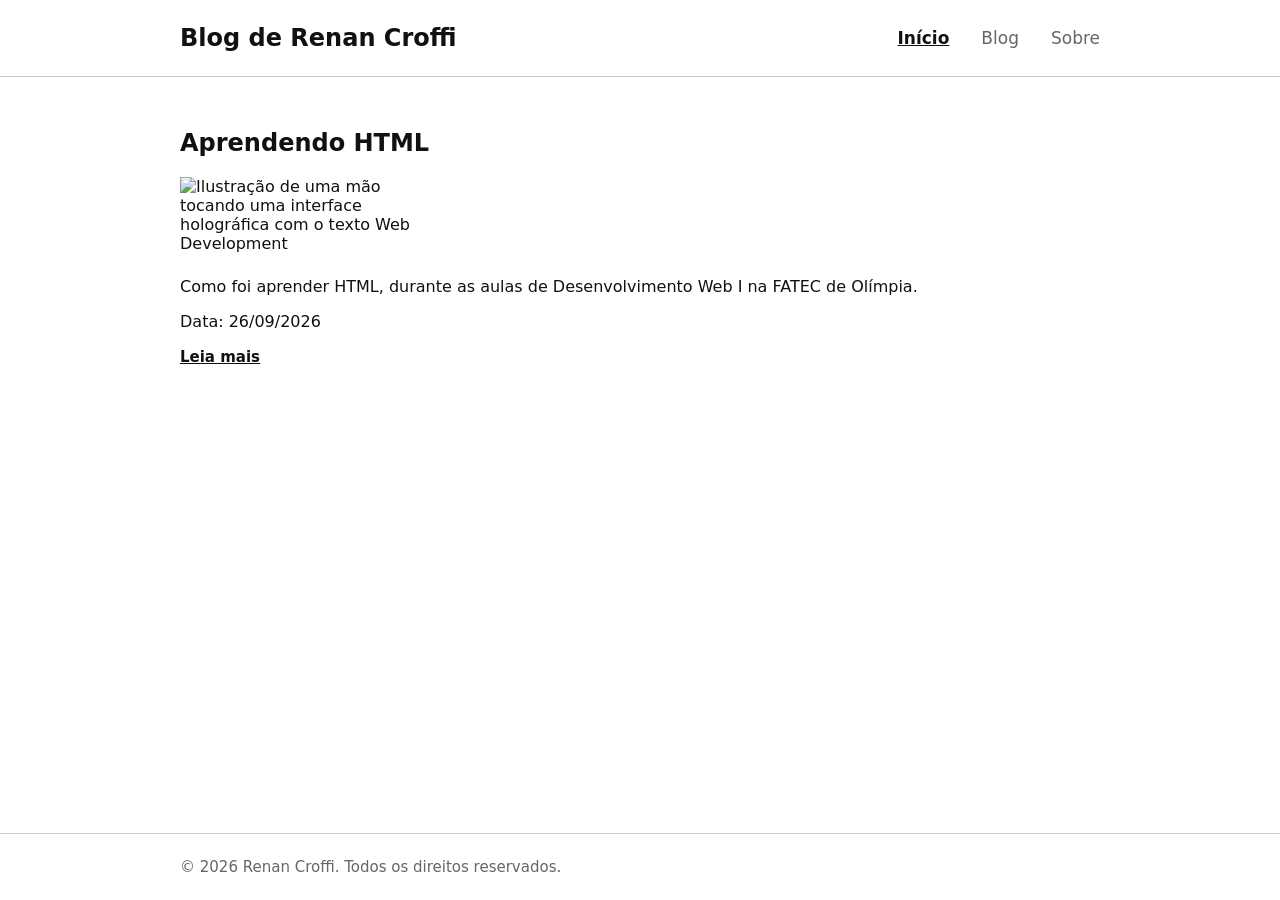
==== index.html @ 40daeb01 "feat: formulario de contato na pagina sobre + ajustes de acessibilidade e readme - adiciona o formul" ====
<!doctype html>
<html lang="pt-BR">
  <head>
    <meta charset="UTF-8" />
    <meta name="viewport" content="width=device-width, initial-scale=1.0" />
    <title>Blog de Renan Croffi</title>
    <link rel="stylesheet" href="./assets/css/style.css" />
  </head>
  <body>
    <header>
      <div class="container">
        <h1>Blog de Renan Croffi</h1>
        <nav>
          <ul>
            <li><a href="index.html" class="ativo">Início</a></li>
            <li><a href="post.html">Blog</a></li>
            <li><a href="sobre.html">Sobre</a></li>
          </ul>
        </nav>
      </div>
    </header>

    <main class="container">
      <article>
        <h2>Aprendendo HTML</h2>
        <img
          src="./assets/img/webdev.jpg"
          alt="Ilustração de uma mão tocando uma interface holográfica com o texto Web Development"
          id="miniatura"
        />
        <p>
          Como foi aprender HTML, durante as aulas de Desenvolvimento Web I na
          FATEC de Olímpia.
        </p>
        <p>Data: 26/09/2026</p>
        <nav>
          <a href="post.html" class="leia-mais">Leia mais</a>
        </nav>
      </article>
    </main>

    <footer>
      <div class="container">
        <p>&copy; 2026 Renan Croffi. Todos os direitos reservados.</p>
      </div>
    </footer>
  </body>
</html>
---- assets/css/style.css ----
body {
  background-color: #ffffff;
  font-family:
    system-ui,
    -apple-system,
    "Segoe UI",
    Roboto,
    Helvetica,
    Arial,
    sans-serif;
  color: #111111;
  margin: 0;
  min-height: 100vh;
  display: flex;
  flex-direction: column;
}

.container {
  box-sizing: border-box;
  max-width: 960px;
  margin: 0 auto;
  padding: 0 20px;
}

header {
  border-bottom: 1px solid #cccccc;
}

header .container {
  display: flex;
  justify-content: space-between;
  align-items: center;
  padding: 24px 20px;
}

header h1 {
  font-size: 24px;
  margin: 0;
}

header nav ul {
  list-style: none;
  display: flex;
  gap: 32px;
  margin: 0;
  padding: 0;
}

header nav a {
  text-decoration: none;
  color: #666666;
  font-size: 17px;
}

header nav a:hover {
  color: #111111;
}

header nav a.ativo {
  color: #111111;
  font-weight: bold;
  text-decoration: underline;
}

main {
  flex: 1;
}

main.container {
  width: 100%;
  padding-top: 32px;
  padding-bottom: 48px;
}

footer {
  border-top: 1px solid #cccccc;
}

footer .container {
  padding: 24px 20px;
}

footer p {
  margin: 0;
  color: #666666;
  font-size: 15px;
}

.leia-mais {
  color: #111111;
  font-weight: bold;
  font-size: 15px;
  text-decoration: underline;
}

.leia-mais:hover {
  color: #666666;
}

.voltar {
  color: #111111;
  font-weight: bold;
  font-size: 15px;
  text-decoration: underline;
}

.voltar:hover {
  color: #666666;
}

#webdev {
  display: block;
  width: 100%;
  height: auto;
  margin-bottom: 24px;
}

#miniatura {
  display: block;
  width: 25%;
  height: auto;
  margin-bottom: 24px;
}

.conteudo-sobre {
  display: flex;
  flex-direction: row;
  flex-wrap: nowrap;
  align-items: flex-start;
  gap: 40px;
  max-width: 1200px;
  margin: 40px auto;
  padding: 0 20px;
}

.coluna-foto {
  display: flex;
  flex-direction: column;
  align-items: flex-start;
  flex-shrink: 0;
}

.box-text,
.box-texto {
  flex: 1;
}

#Perfil {
  display: block;
  width: 100%;
  height: auto;
  max-width: 360px;
}

.img-perfil {
  display: inline-block;
  border: 1px solid #ddd;
  box-shadow: 0 4px 8px rgba(0, 0, 0, 0.1);
  padding: 15px;
  margin: 10px 0 12px;
  background-color: white;
  flex-shrink: 0;
  transition:
    transform 0.2s ease,
    box-shadow 0.2s ease;
}

.nav-voltar {
  margin-top: 28px;
  padding-top: 18px;
  border-top: 1px solid #e5e5e5;
}

.img-perfil:hover {
  transform: translateY(-2px);
  box-shadow: 0 5px 15px rgba(0, 0, 0, 0.3);
}

.contato {
  max-width: 1200px;
  margin: 0 auto 40px;
  padding: 0 20px;
}

.contato h2 {
  border-top: 1px solid #e5e5e5;
  padding-top: 32px;
}

.form-contato {
  max-width: 640px;
}

.campo {
  display: flex;
  flex-direction: column;
  margin-bottom: 20px;
}

.campo label {
  font-weight: bold;
  font-size: 15px;
  margin-bottom: 8px;
}

.campo input,
.campo textarea {
  box-sizing: border-box;
  width: 100%;
  font-family: inherit;
  font-size: 16px;
  color: #111111;
  background-color: #ffffff;
  border: 1px solid #cccccc;
  padding: 12px;
}

.campo textarea {
  resize: vertical;
}

.campo input:focus,
.campo textarea:focus {
  border: 1px solid #111111;
}

.botao-enviar {
  font-family: inherit;
  font-size: 15px;
  font-weight: bold;
  color: #ffffff;
  background-color: #111111;
  border: none;
  padding: 14px 32px;
  cursor: pointer;
  transition: background-color 0.2s ease;
}

.botao-enviar:hover {
  background-color: #666666;
}

.lista-topicos {
  padding-left: 20px;
}

.lista-topicos li {
  margin-bottom: 12px;
}

code {
  font-size: 15px;
  background-color: #e5e5e5;
  padding: 2px 4px;
}
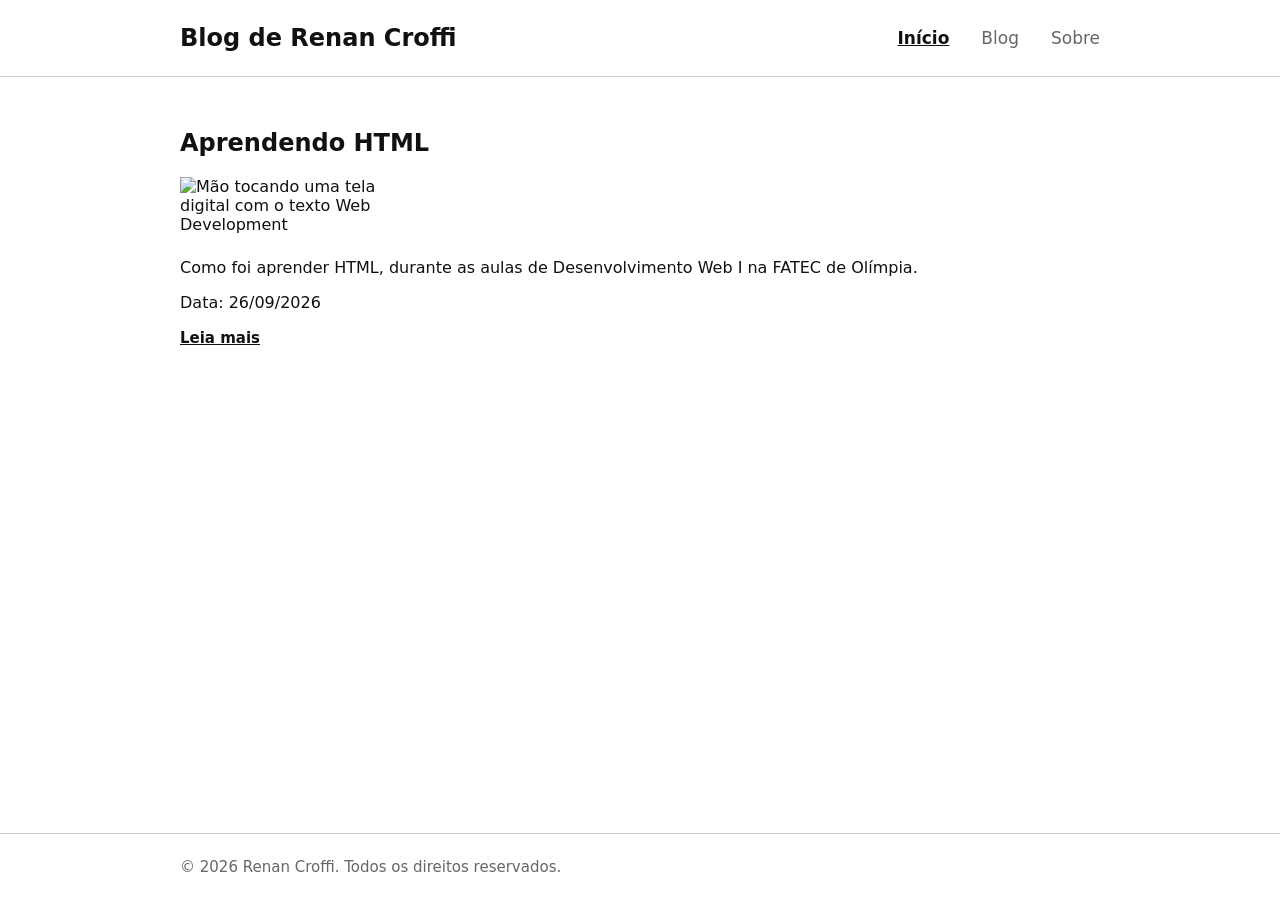
==== commit f64dee82: "refactor: simplifica css do formulario e encurta os textos alternativos" ====
--- a/index.html
+++ b/index.html
@@ -25,7 +25,7 @@
         <h2>Aprendendo HTML</h2>
         <img
           src="./assets/img/webdev.jpg"
-          alt="Ilustração de uma mão tocando uma interface holográfica com o texto Web Development"
+          alt="Mão tocando uma tela digital com o texto Web Development"
           id="miniatura"
         />
         <p>
--- a/assets/css/style.css
+++ b/assets/css/style.css
@@ -215,10 +215,6 @@
   padding: 12px;
 }
 
-.campo textarea {
-  resize: vertical;
-}
-
 .campo input:focus,
 .campo textarea:focus {
   border: 1px solid #111111;
